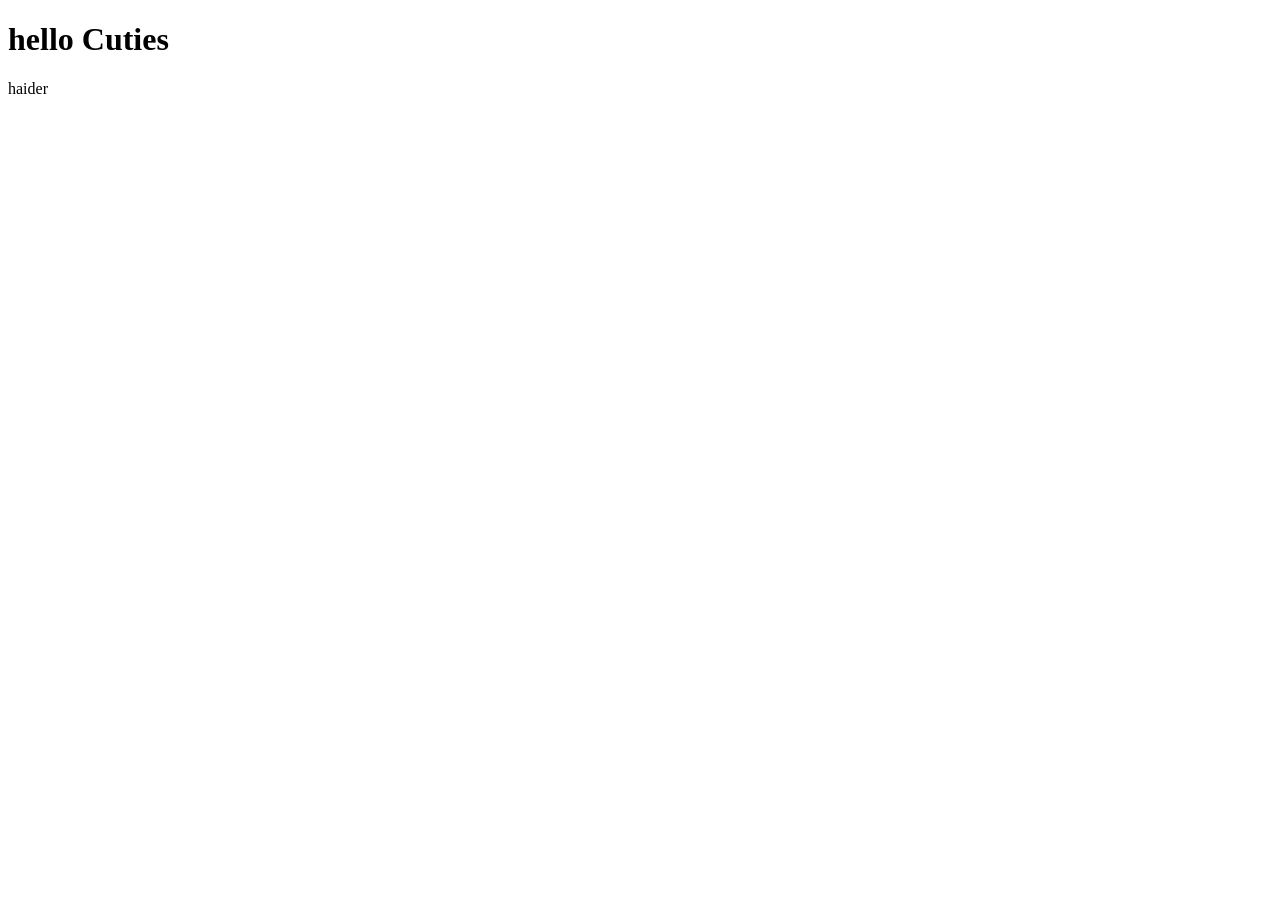
==== index.html @ 6def5664 "add css file" ====
<!DOCTYPE html>
<html lang="en">
  <head>
    <meta charset="UTF-8" />
    <meta name="viewport" content="width=device-width, initial-scale=1.0" />
    <title>Document</title>
  </head>
  <body>
    <h1>hello Cuties</h1>
    <p>haider</p>
  </body>
</html>
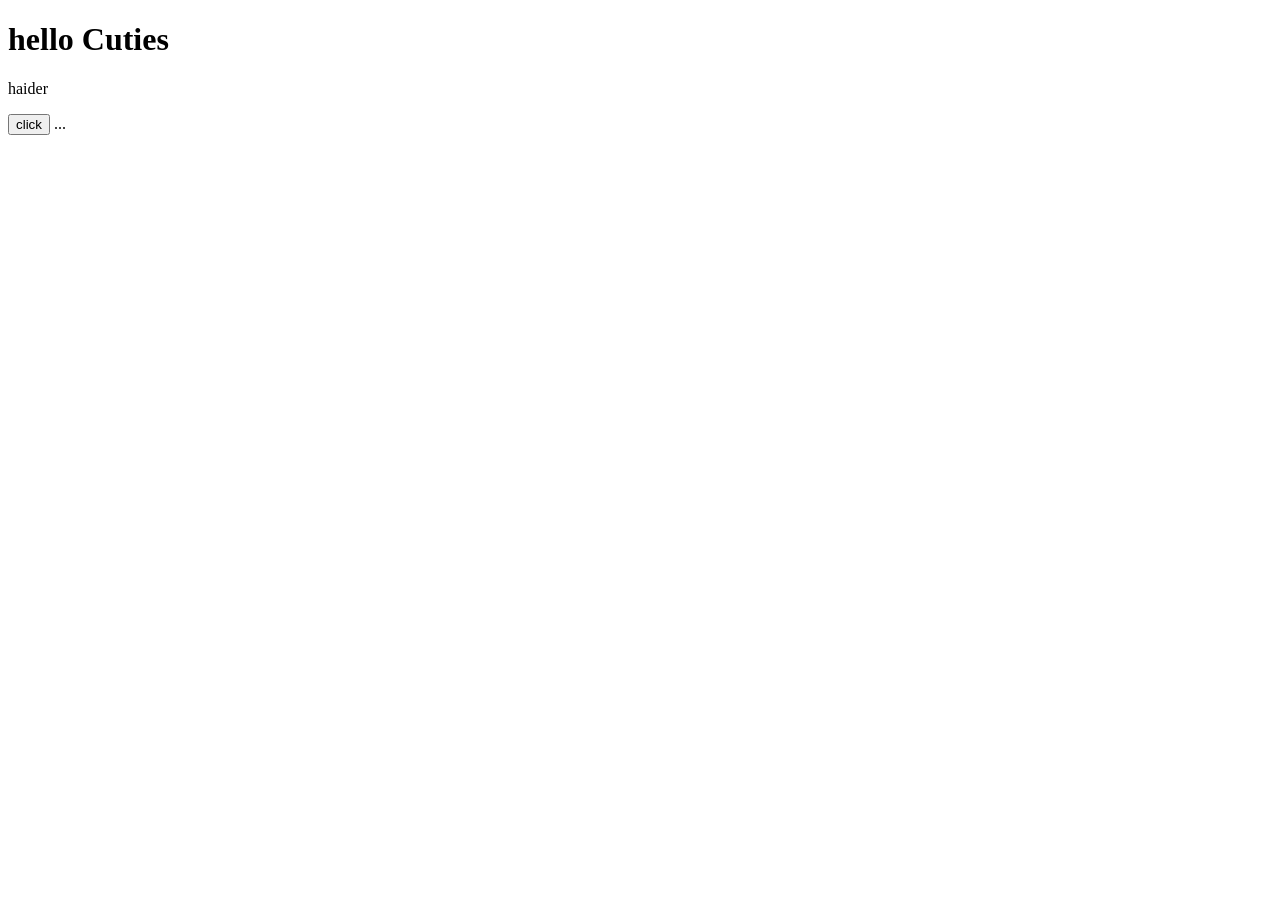
==== commit 8333c405: "lastest update code" ====
--- a/index.html
+++ b/index.html
@@ -8,5 +8,7 @@
   <body>
     <h1>hello Cuties</h1>
     <p>haider</p>
+    <button>click</button>
+    <span>...</span>
   </body>
 </html>
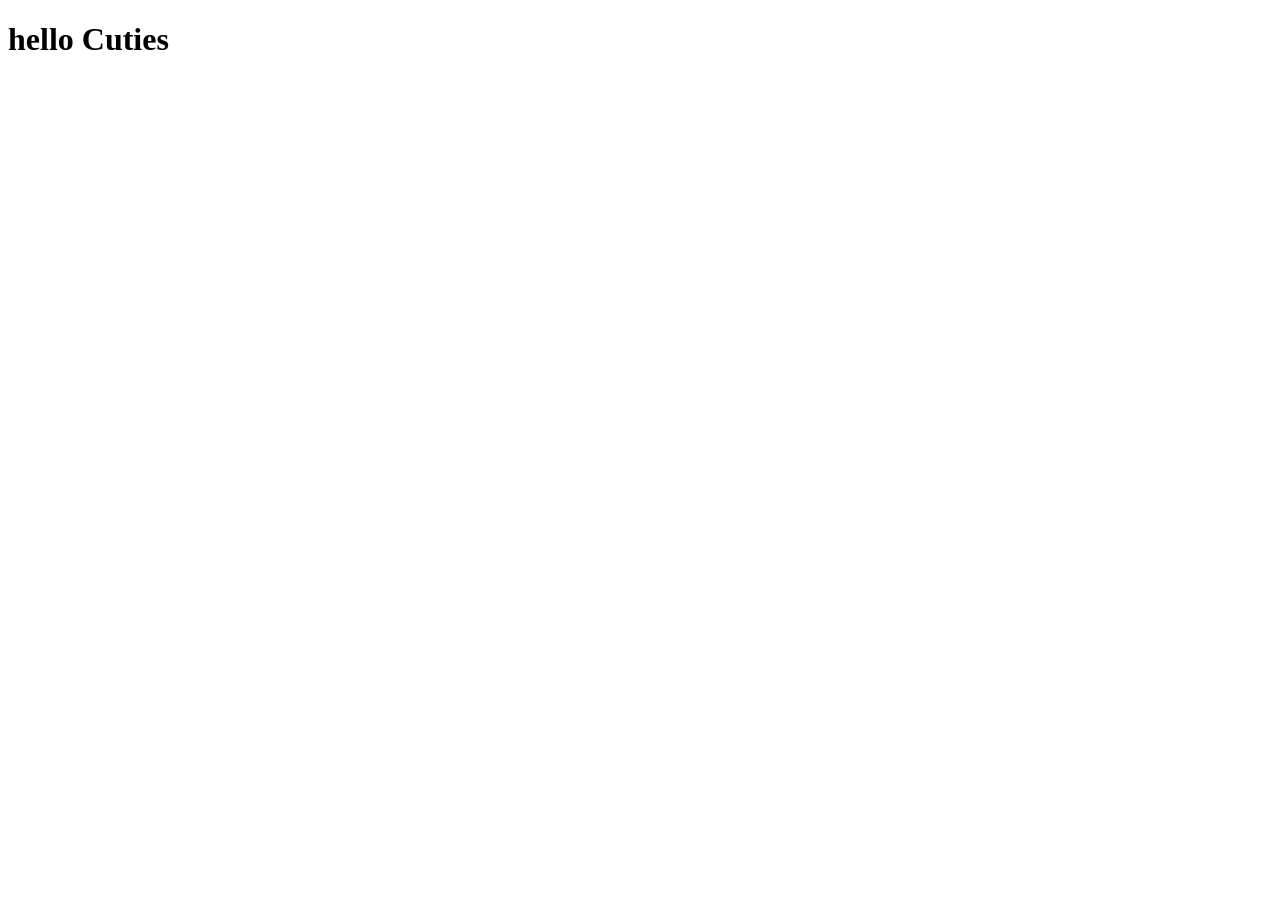
==== commit 9f9d994a: "clean code" ====
--- a/index.html
+++ b/index.html
@@ -7,8 +7,5 @@
   </head>
   <body>
     <h1>hello Cuties</h1>
-    <p>haider</p>
-    <button>click</button>
-    <span>...</span>
   </body>
 </html>
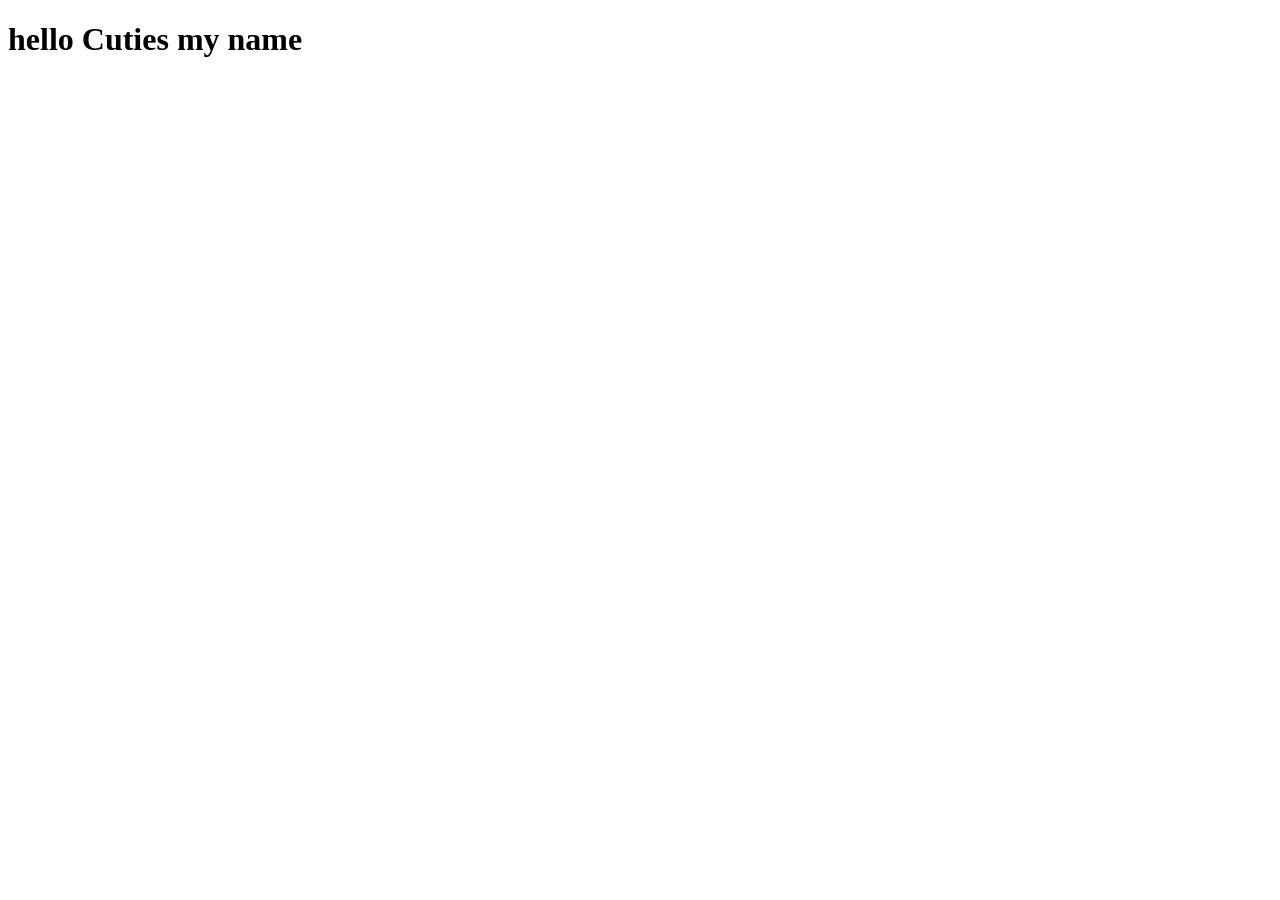
==== commit 6f2f4807: "name" ====
--- a/index.html
+++ b/index.html
@@ -6,6 +6,6 @@
     <title>Document</title>
   </head>
   <body>
-    <h1>hello Cuties</h1>
+    <h1>hello Cuties my name</h1>
   </body>
 </html>
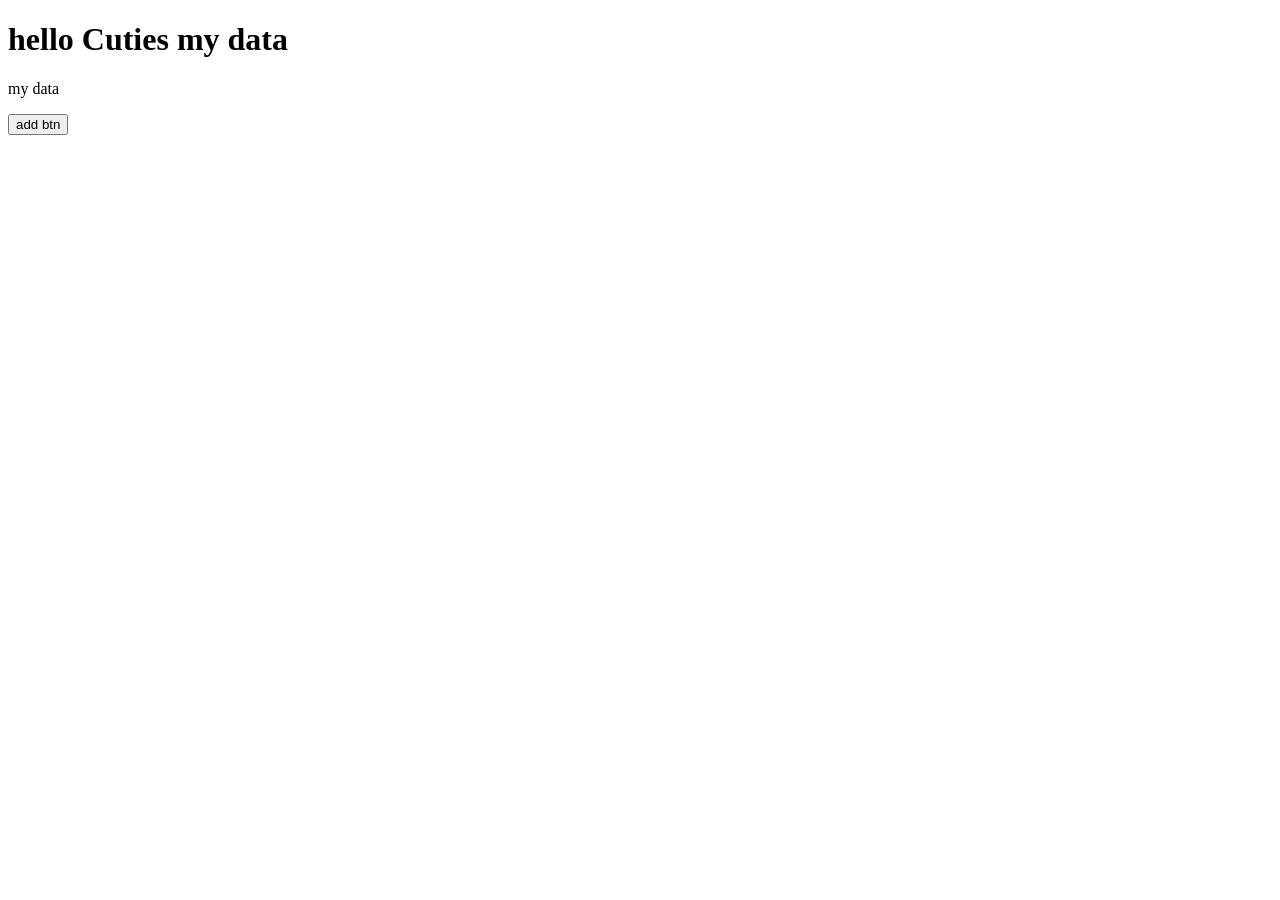
==== commit ab98a675: "add btn ---> into nav bar" ====
--- a/index.html
+++ b/index.html
@@ -6,6 +6,8 @@
     <title>Document</title>
   </head>
   <body>
-    <h1>hello Cuties my name</h1>
+    <h1>hello Cuties my data</h1>
+    <p>my data</p>
+    <button>add btn</button>
   </body>
 </html>
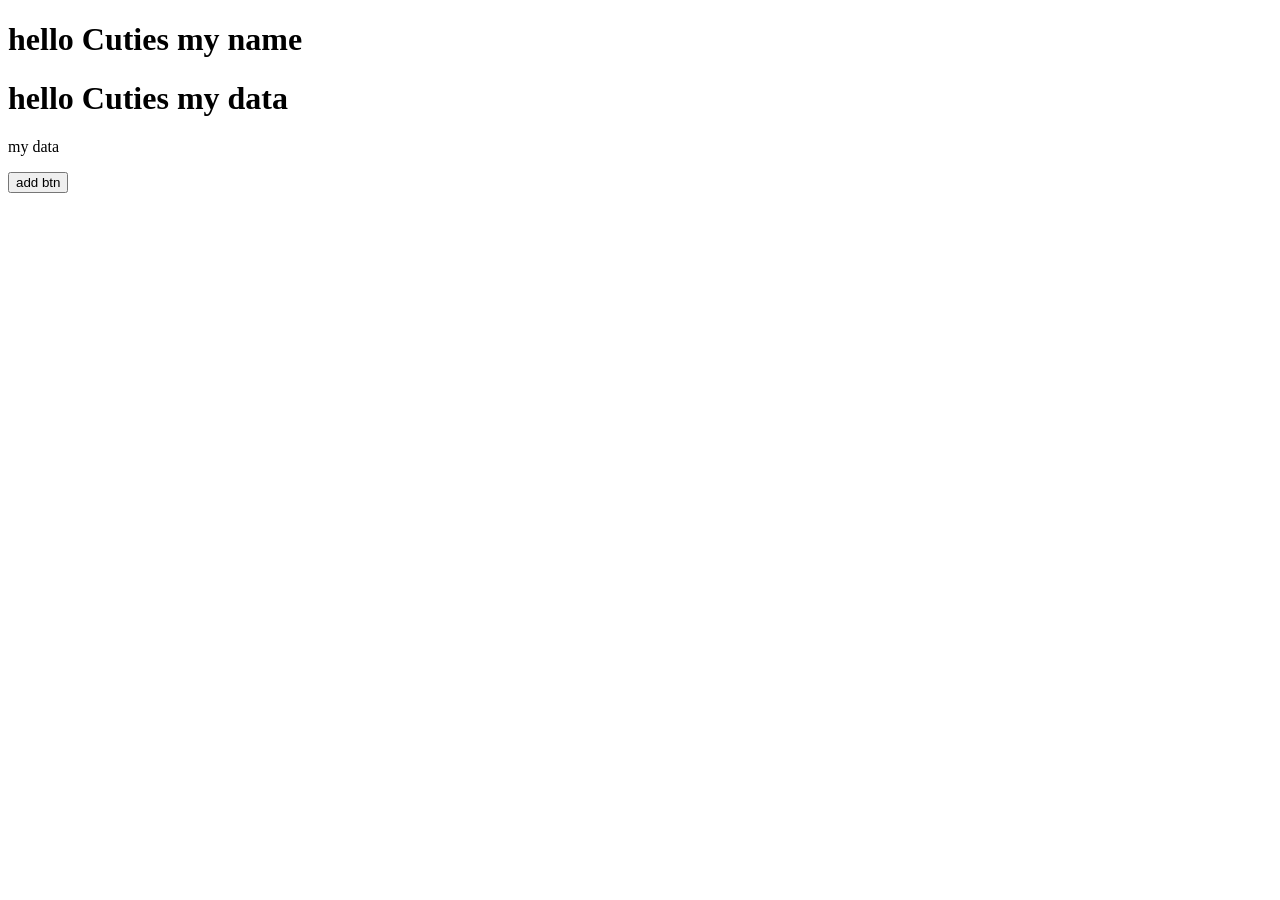
==== commit 237d82b0: "add" ====
--- a/index.html
+++ b/index.html
@@ -6,6 +6,7 @@
     <title>Document</title>
   </head>
   <body>
+    <h1>hello Cuties my name</h1>
     <h1>hello Cuties my data</h1>
     <p>my data</p>
     <button>add btn</button>
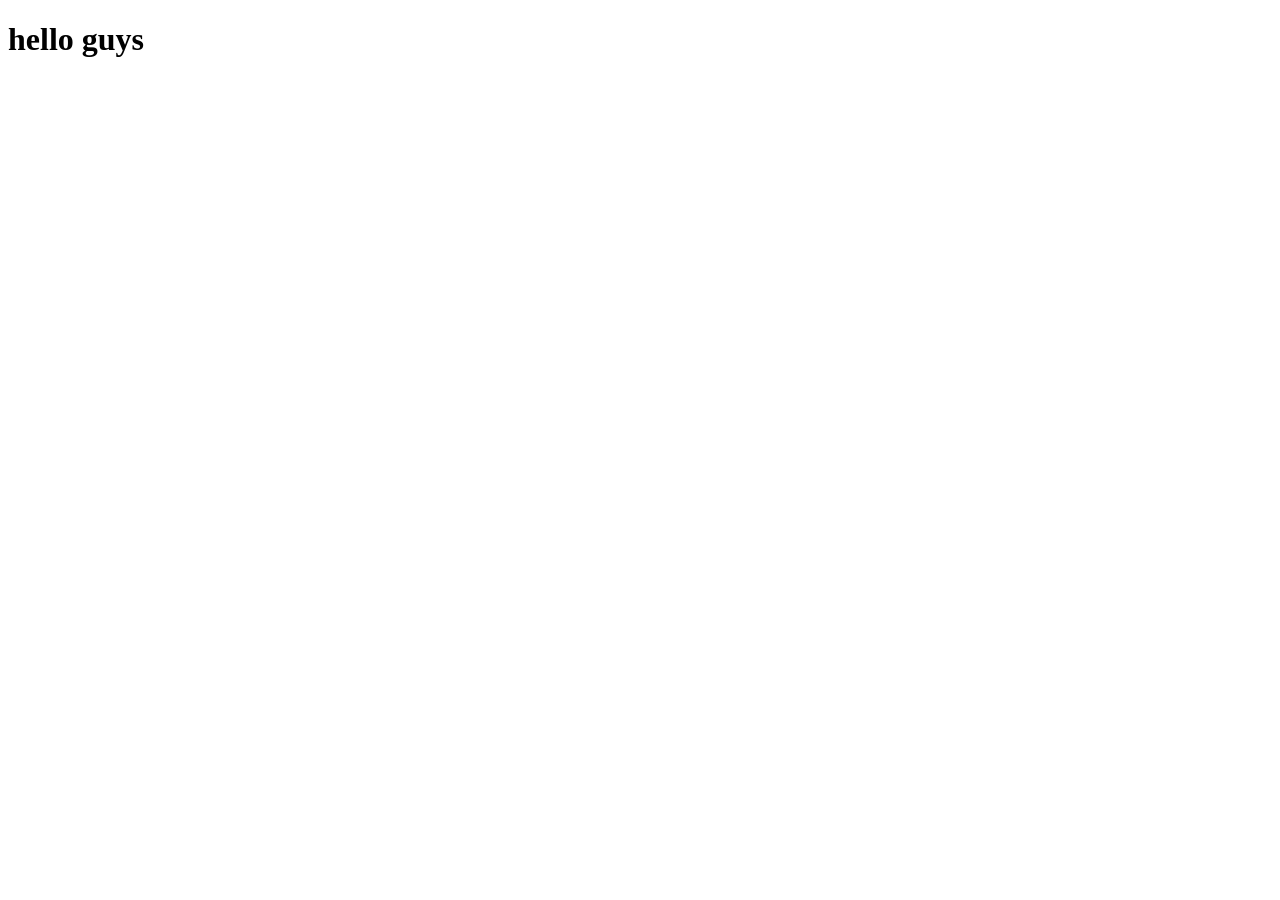
==== commit 8fff45fd: "remove all tags in html ---> nav" ====
--- a/index.html
+++ b/index.html
@@ -6,9 +6,6 @@
     <title>Document</title>
   </head>
   <body>
-    <h1>hello Cuties my name</h1>
-    <h1>hello Cuties my data</h1>
-    <p>my data</p>
-    <button>add btn</button>
+    <h1>hello guys</h1>
   </body>
 </html>
